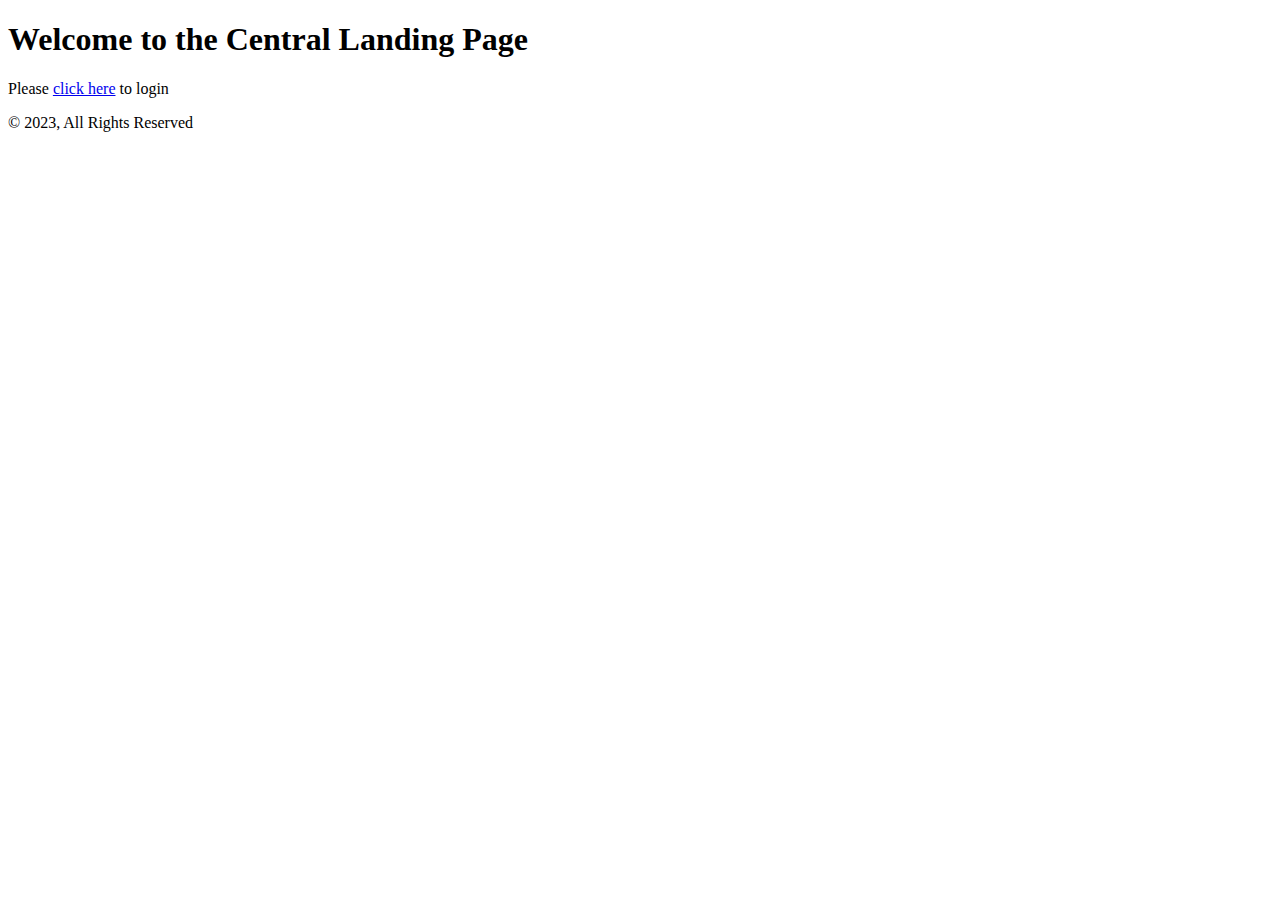
==== index.html @ 8988a9a6 "Add files via upload" ====
<!DOCTYPE html>
<html></html><head></head>
<link rel="stylesheet" href="styles.css">
<script src="script.js"></script>
</head><body></body>
<h1>Welcome to the Central Landing Page</h1>
<p>Please <a href="login.html">click here</a> to login</a></p>
<footer>&copy; 2023, All Rights Reserved</footer>
</body></html>
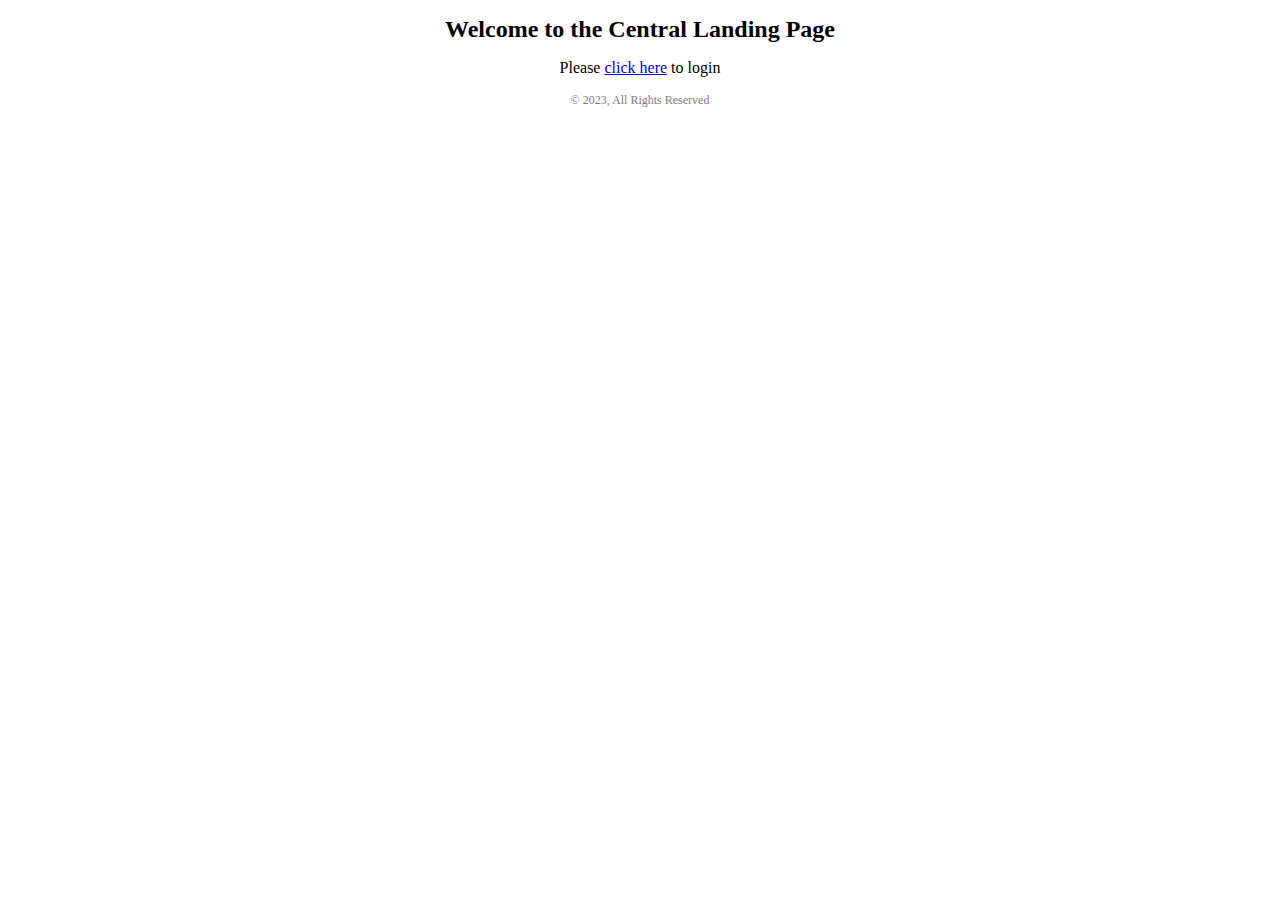
==== commit 111aaa63: "Add files via upload" ====
--- a/index.html
+++ b/index.html
@@ -4,6 +4,6 @@
 <script src="script.js"></script>
 </head><body></body>
 <h1>Welcome to the Central Landing Page</h1>
-<p>Please <a href="login.html">click here</a> to login</a></p>
+<p>Please <a href="https://azs0264.github.io/msisproject/login.html">click here</a> to login</a></p>
 <footer>&copy; 2023, All Rights Reserved</footer>
 </body></html>--- a/styles.css
+++ b/styles.css
@@ -0,0 +1,18 @@
+h1 {font-size: 24px; text-align: center;}
+p {text-align: center;}
+footer {text-align: center; font-size: 12px; color: grey;}
+
+#asn-table{border-collapse: collapse; width: 100%;}
+#asn-table th, #asn-table td {padding: 8px; border-bottom: 1px solid white;}
+#asn-table th {text-align: left;}
+#asn-table tr:last-child td {border-bottom: none;}
+
+.form-container {display: flex; flex-direction: column;}
+.form-group {display: flex; flex-direction: column;}
+form {display: flex; flex-direction: column; align-items: flex-start;}
+
+label {margin-bottom: 10px;}
+input[type="text"], 
+input[type="date"],
+select, 
+textarea {width: 100%; max-width: 250px; color: grey;}